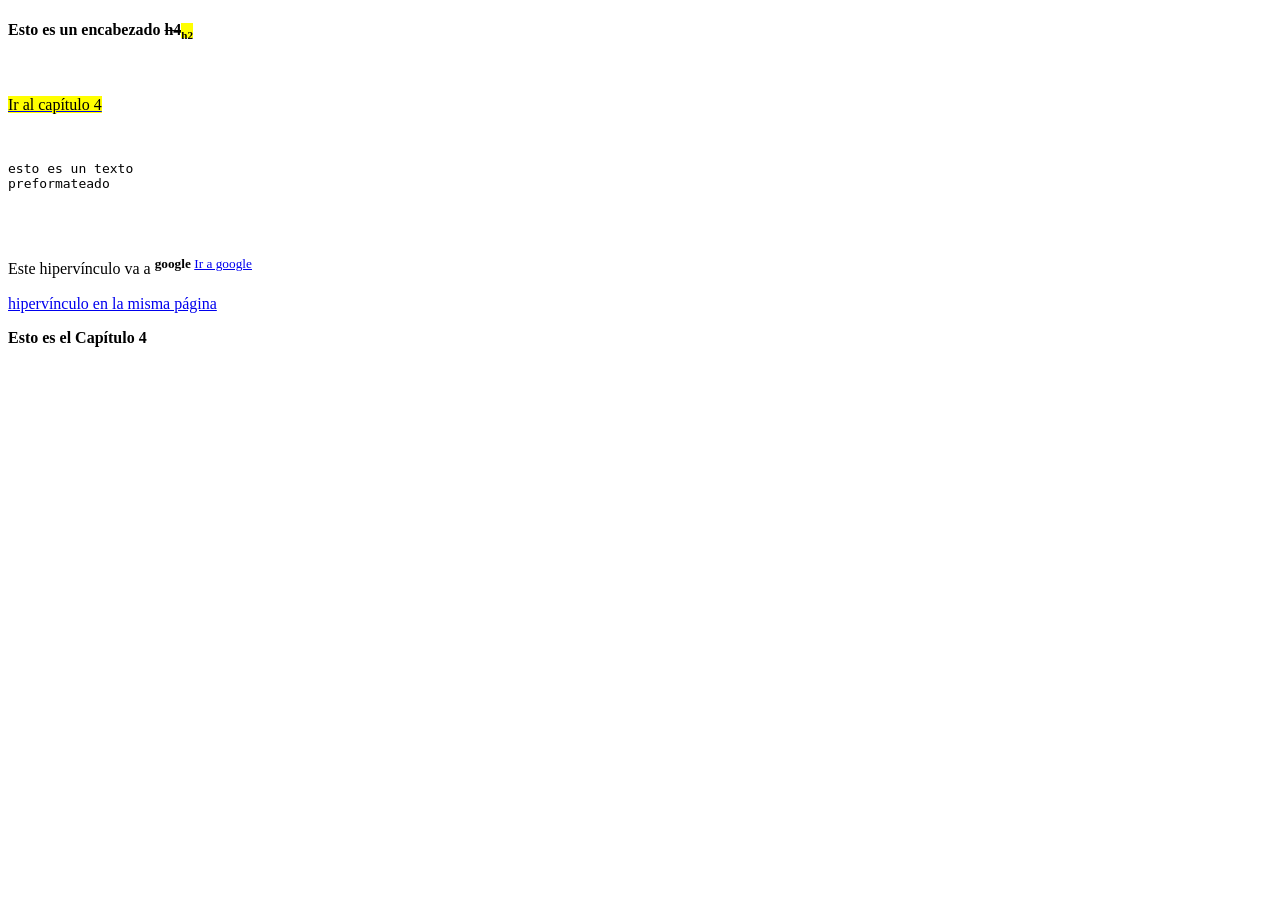
==== Ejercicio 1 (2).html @ 0b244228 "trabajo 12" ====
<!DOCTYPE html>
<html lang="es">
    <head>
        <meta charset="UTF-8">
        <meta name="viewport" content="width=device-width, initial-scale=1.0">
        <title>Ejercicio 2</title>
        <link rel="stylesheet" href="estilo ej2.css">
    </head>
    <body>
        <header>
            <h4>Esto es un encabezado <s>h4</s><small><mark><sub>h2</sub></mark></small></h4>
        </header>
        <main>
            <br />
            <p class="cap4"><a href="#capítulo4"><mark>Ir al capítulo 4</mark></a></p>
            <br />
            <pre>esto es un texto <br />preformateado</pre>
            <br />
            <br />
                <p>
                    Este hipervínculo va a <sup><b>google</b>
                    <a class="google" href="https://www.google.com" target="_blank">Ir a google</a></sup>
                </p>
        </main>
    </body>
    <footer>
        <a class="interno" href="#capítulo4">hipervínculo en la misma página</a>
        <p id="capitulo4"><b>Esto es el Capítulo 4</b></p>
    </footer>    
</html>
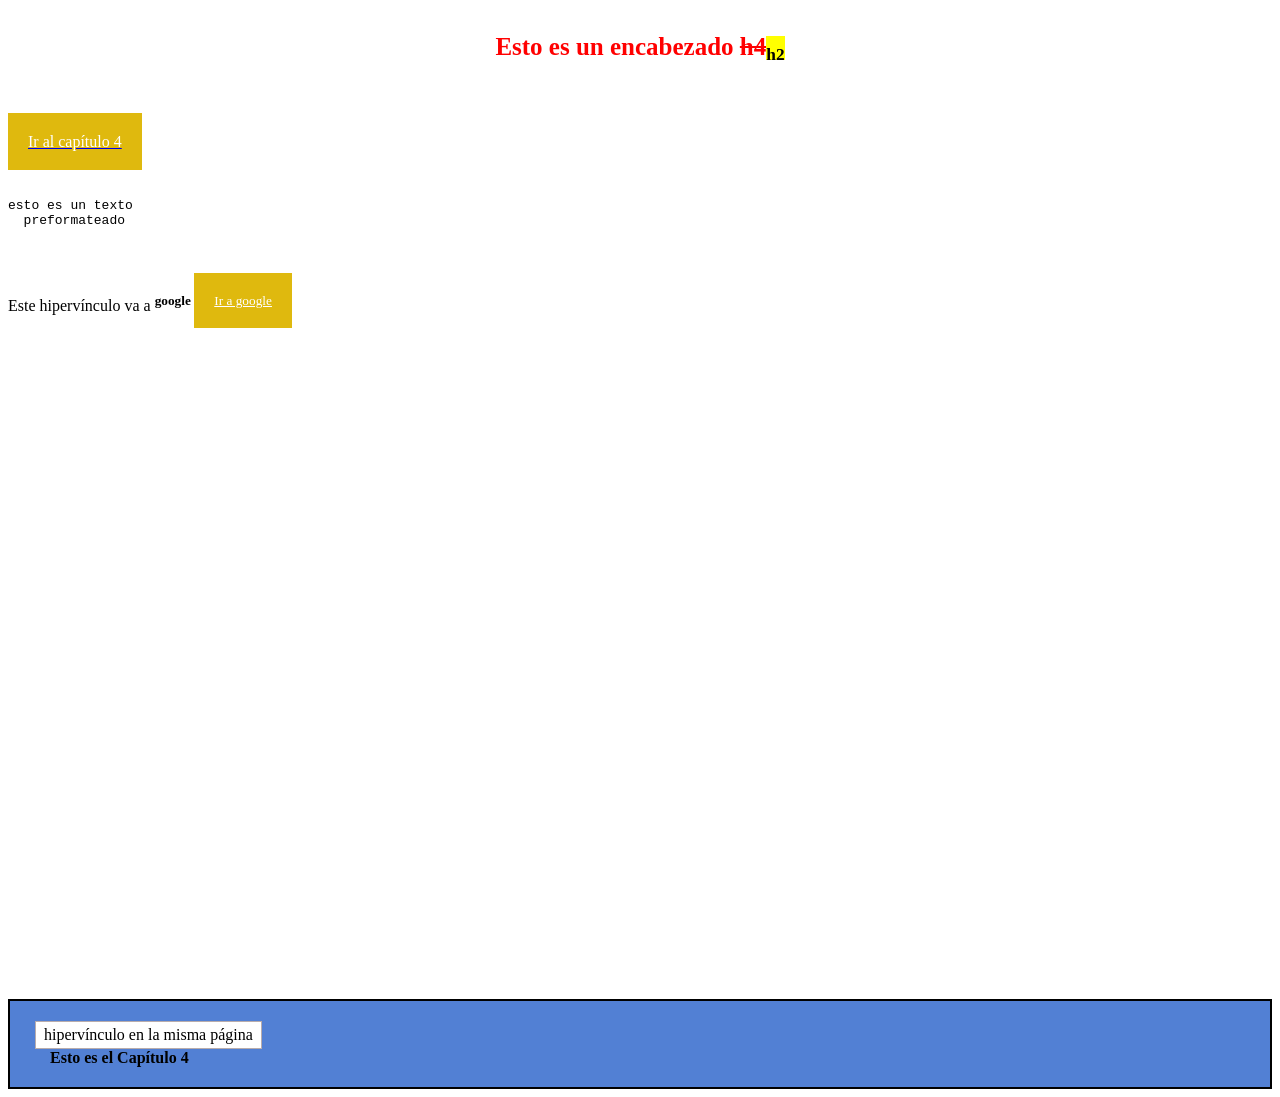
==== commit 0fedb5b0: "MAYUS" ====
--- a/Ejercicio 1 (2).html
+++ b/Ejercicio 1 (2).html
@@ -4,7 +4,7 @@
         <meta charset="UTF-8">
         <meta name="viewport" content="width=device-width, initial-scale=1.0">
         <title>Ejercicio 2</title>
-        <link rel="stylesheet" href="estilo ej2.css">
+        <link rel="stylesheet" href="CSS/estilo ej2.css">
     </head>
     <body>
         <header>
--- a/CSS/estilo ej2.css
+++ b/CSS/estilo ej2.css
@@ -0,0 +1,57 @@
+h4 {
+    color: red;
+    text-align: center;
+    font-size: 25px;
+}
+
+main {
+    min-height: 100vh;
+    background-image: url("../png/flor.png");
+    background-repeat: no-repeat;
+    background-position: center top;
+    background-size: 55% auto; 
+}
+
+
+
+
+.cap4 mark {
+    background-color: rgb(223, 185, 14);
+    padding: 20px 20px;
+    color:white;
+}
+
+pre {
+   width: fit-content;
+   text-align: center;
+}
+
+.google   {background-color: rgb(223, 185, 14);
+    padding: 20px 20px;
+    color:white;
+} 
+
+
+.interno {
+    display: inline-block;
+    background-color: white;
+    color: black;
+    padding: 4px 8px;
+    text-decoration: none;
+   border: 1px solid rgb(184, 172, 172);
+}
+
+footer {
+    border: 2px solid black;
+    background-color: rgb(82, 128, 212);
+    padding: 20px 25px;
+}
+footer .interno {
+    display: block;
+    width: fit-content;
+    margin: 0;
+}
+
+footer p {
+    margin: 0 0 0 15px;
+}
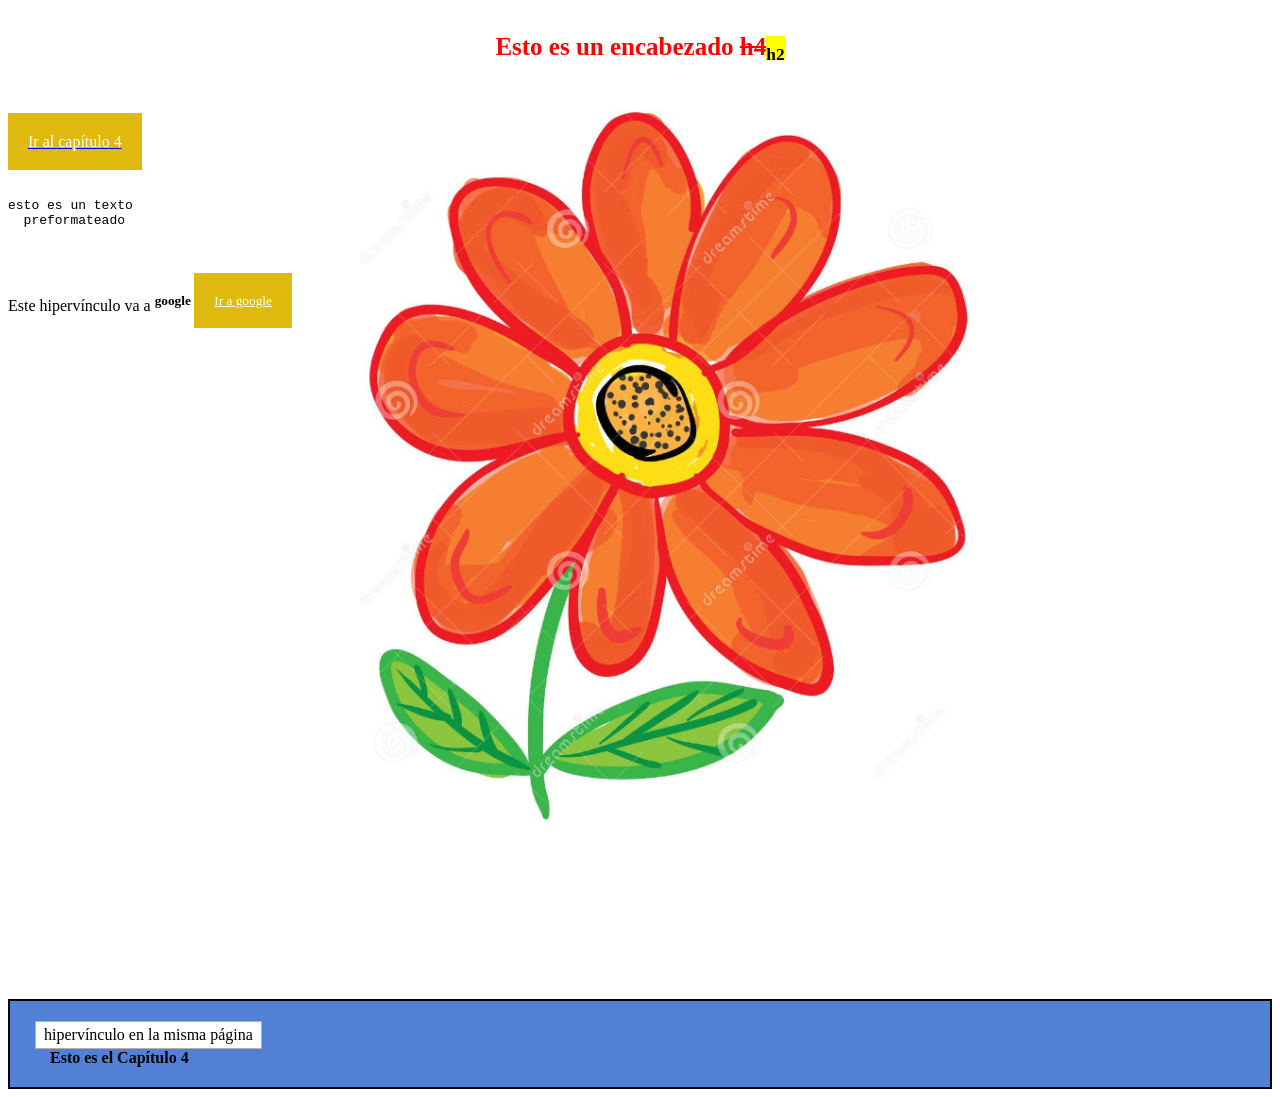
==== commit bad390dd: "clase" ====
--- a/Ejercicio 1 (2).html
+++ b/Ejercicio 1 (2).html
@@ -24,7 +24,7 @@
         </main>
     </body>
     <footer>
-        <a class="interno" href="#capítulo4">hipervínculo en la misma página</a>
+        <a class="hiperv" href="#capítulo4">hipervínculo en la misma página</a>
         <p id="capitulo4"><b>Esto es el Capítulo 4</b></p>
     </footer>    
 </html>
--- a/CSS/estilo ej2.css
+++ b/CSS/estilo ej2.css
@@ -3,36 +3,27 @@
     text-align: center;
     font-size: 25px;
 }
-
 main {
     min-height: 100vh;
-    background-image: url("../png/flor.png");
+    background-image: url("../PNG/flor.PNG");
     background-repeat: no-repeat;
     background-position: center top;
     background-size: 55% auto; 
 }
-
-
-
-
 .cap4 mark {
     background-color: rgb(223, 185, 14);
     padding: 20px 20px;
     color:white;
 }
-
 pre {
    width: fit-content;
    text-align: center;
 }
-
 .google   {background-color: rgb(223, 185, 14);
     padding: 20px 20px;
     color:white;
 } 
-
-
-.interno {
+.hiperv {
     display: inline-block;
     background-color: white;
     color: black;
@@ -46,12 +37,11 @@
     background-color: rgb(82, 128, 212);
     padding: 20px 25px;
 }
-footer .interno {
+footer .hiperv {
     display: block;
     width: fit-content;
     margin: 0;
 }
-
 footer p {
     margin: 0 0 0 15px;
 }
